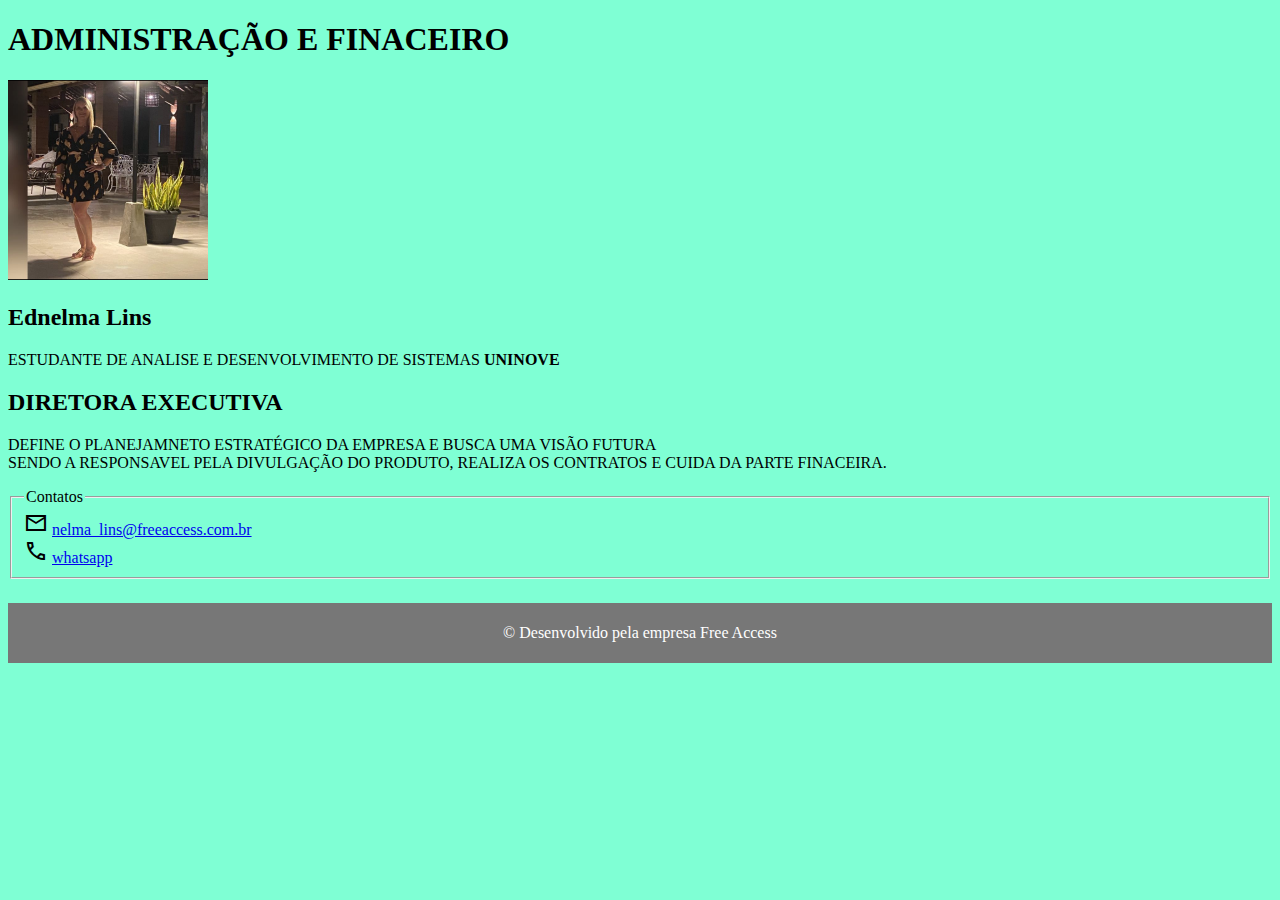
==== ceo_.html @ b68a124b "atualizando" ====
<!DOCTYPE html>
<html lang="pt-br">
<head>
    <meta charset="UTF-8">
    <meta name="viewport" content="width=device-width, initial-scale=1.0">
    <title>Diretoria Executiva</title>
    <link rel="shortcut icon" href="./imagens/android-chrome-512x512.png" type="image/x-icon">
    <link href="https://fonts.googleapis.com/icon?family=Material+Icons" rel="stylesheet">
    <link rel="stylesheet" href="https://fonts.googleapis.com/css2?family=Material+Symbols+Sharp:opsz,wght,FILL,GRAD@48,400,0,0" />
    <link rel="stylesheet" href="ceo/style.css">
</head>
<body>
    <h1>ADMINISTRAÇÃO E FINACEIRO</h1>

    <article>
        <img src="imagens/Screenshot_20230613-144241-769.png" width="200" height="200" alt="Ednelma">

        <h2>Ednelma Lins</h2>
        <p>ESTUDANTE DE ANALISE E DESENVOLVIMENTO DE SISTEMAS<strong> UNINOVE</strong></p>

        <h2>DIRETORA EXECUTIVA</h2>
        <p>
            DEFINE O PLANEJAMNETO ESTRATÉGICO DA EMPRESA E BUSCA UMA VISÃO FUTURA<br> SENDO A
            RESPONSAVEL PELA DIVULGAÇÃO DO PRODUTO, REALIZA OS CONTRATOS E CUIDA DA PARTE FINACEIRA.
        </p>
    </article>

    <form action="">
        <fieldset>
            <legend>Contatos</legend>
            <span class="material-symbols-sharp">email</span>
            <a href="nelma_lins@freeaccess.com.br">nelma_lins@freeaccess.com.br</a><br>

            <span class="material-symbols-sharp">call</span>
            <a href="(11)95476-3809">whatsapp</a>


        </fieldset>
    </form>
    

    <footer>
        <p>
            &copy; Desenvolvido pela empresa Free Access
        </p>
    </footer>
</body>
</html>
---- ceo/style.css ----
body {
    background-color: aquamarine;
}

footer {
    background-color: #777;
    padding: 5px;
    height: 30%;
    margin-top: 24px;
    text-align: center;
    color: white;
}
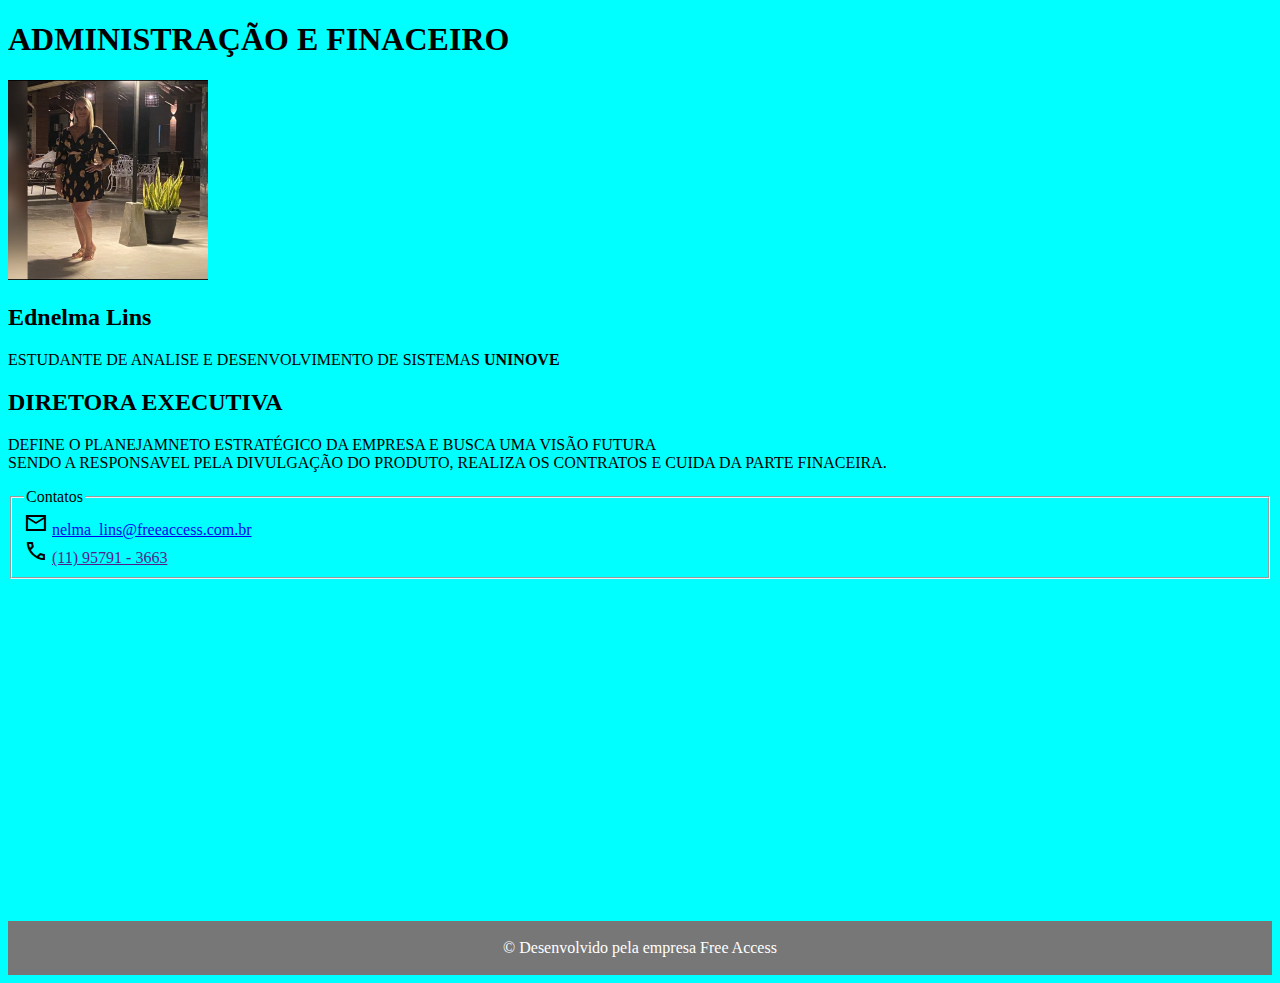
==== commit 47f97c1c: "ajustando as tags" ====
--- a/ceo_.html
+++ b/ceo_.html
@@ -7,7 +7,7 @@
     <link rel="shortcut icon" href="./imagens/android-chrome-512x512.png" type="image/x-icon">
     <link href="https://fonts.googleapis.com/icon?family=Material+Icons" rel="stylesheet">
     <link rel="stylesheet" href="https://fonts.googleapis.com/css2?family=Material+Symbols+Sharp:opsz,wght,FILL,GRAD@48,400,0,0" />
-    <link rel="stylesheet" href="ceo/style.css">
+    <link rel="stylesheet" href="estilos/ceo.css">
 </head>
 <body>
     <h1>ADMINISTRAÇÃO E FINACEIRO</h1>
@@ -32,9 +32,7 @@
             <a href="nelma_lins@freeaccess.com.br">nelma_lins@freeaccess.com.br</a><br>
 
             <span class="material-symbols-sharp">call</span>
-            <a href="(11)95476-3809">whatsapp</a>
-
-
+            <a href="">(11) 95791 - 3663</a>
         </fieldset>
     </form>
     
--- a/estilos/ceo.css
+++ b/estilos/ceo.css
@@ -0,0 +1,11 @@
+body {
+    background-color: aqua;
+}
+
+footer {
+    background-color: #777;
+    padding: 2px;
+    text-align: center;
+    margin-top: 342px;
+    color: white;
+}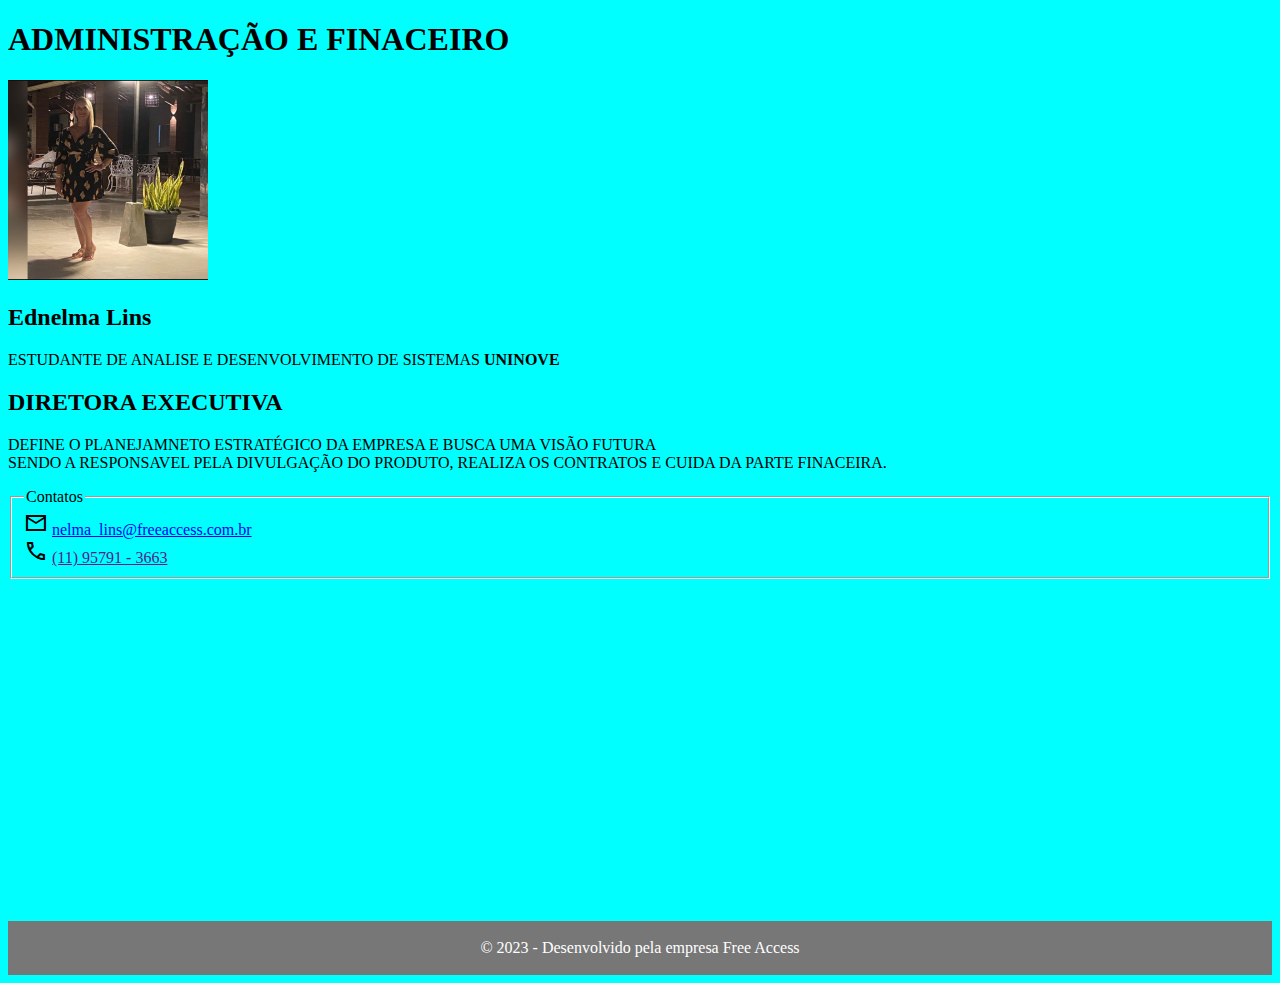
==== commit fcb83b27: "atualizado" ====
--- a/ceo_.html
+++ b/ceo_.html
@@ -39,7 +39,7 @@
 
     <footer>
         <p>
-            &copy; Desenvolvido pela empresa Free Access
+            &copy; 2023 - Desenvolvido pela empresa Free Access
         </p>
     </footer>
 </body>
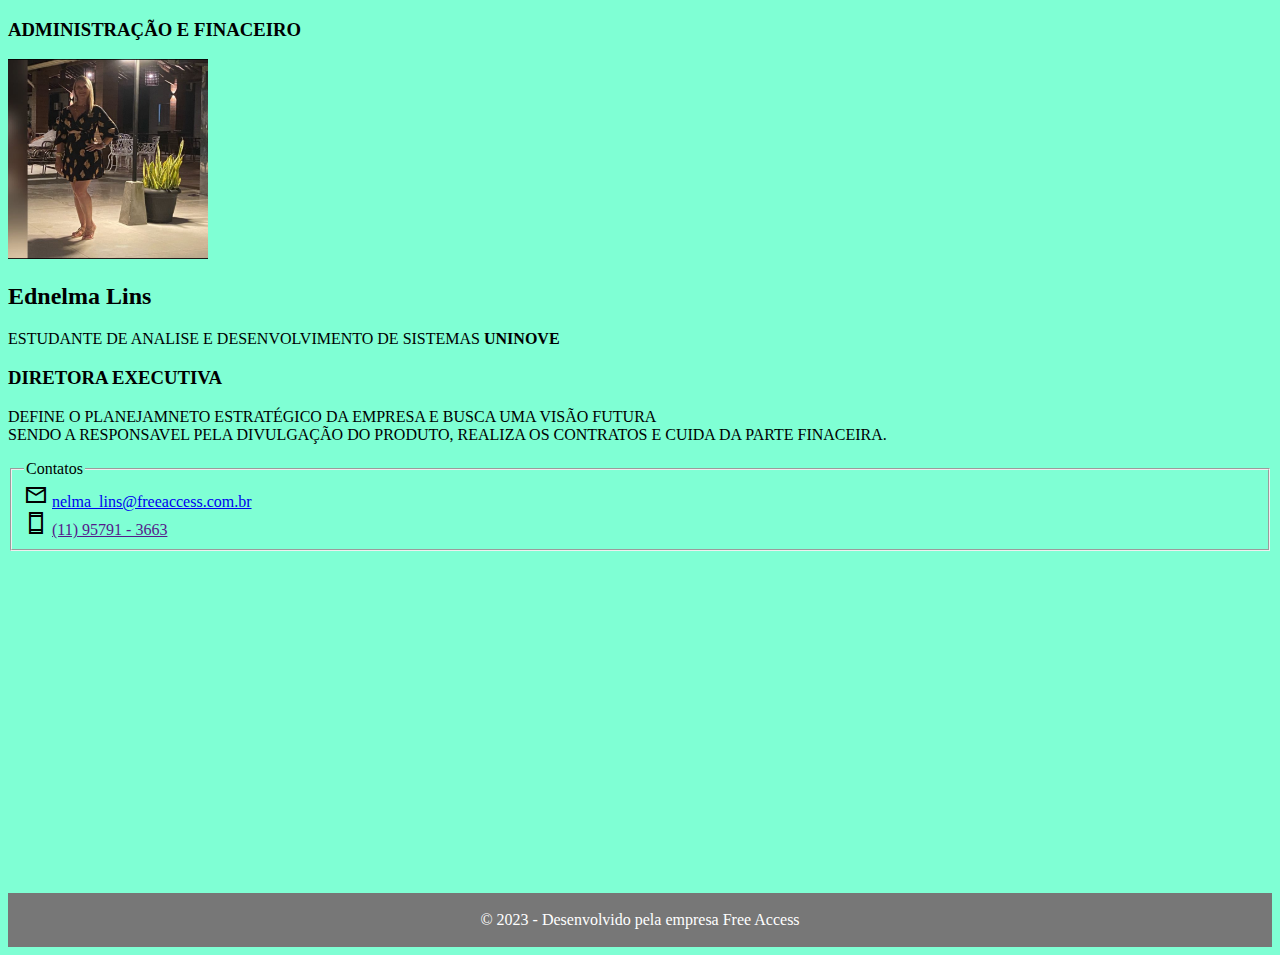
==== commit 31d8687f: "atualizando" ====
--- a/ceo_.html
+++ b/ceo_.html
@@ -10,7 +10,7 @@
     <link rel="stylesheet" href="estilos/ceo.css">
 </head>
 <body>
-    <h1>ADMINISTRAÇÃO E FINACEIRO</h1>
+    <h3>ADMINISTRAÇÃO E FINACEIRO</h3>
 
     <article>
         <img src="imagens/Screenshot_20230613-144241-769.png" width="200" height="200" alt="Ednelma">
@@ -18,7 +18,7 @@
         <h2>Ednelma Lins</h2>
         <p>ESTUDANTE DE ANALISE E DESENVOLVIMENTO DE SISTEMAS<strong> UNINOVE</strong></p>
 
-        <h2>DIRETORA EXECUTIVA</h2>
+        <h3>DIRETORA EXECUTIVA</h3>
         <p>
             DEFINE O PLANEJAMNETO ESTRATÉGICO DA EMPRESA E BUSCA UMA VISÃO FUTURA<br> SENDO A
             RESPONSAVEL PELA DIVULGAÇÃO DO PRODUTO, REALIZA OS CONTRATOS E CUIDA DA PARTE FINACEIRA.
@@ -31,7 +31,7 @@
             <span class="material-symbols-sharp">email</span>
             <a href="nelma_lins@freeaccess.com.br">nelma_lins@freeaccess.com.br</a><br>
 
-            <span class="material-symbols-sharp">call</span>
+            <span class="material-symbols-sharp">smartphone</span>
             <a href="">(11) 95791 - 3663</a>
         </fieldset>
     </form>
--- a/estilos/ceo.css
+++ b/estilos/ceo.css
@@ -1,5 +1,5 @@
 body {
-    background-color: aqua;
+    background-color: aquamarine;
 }
 
 footer {
